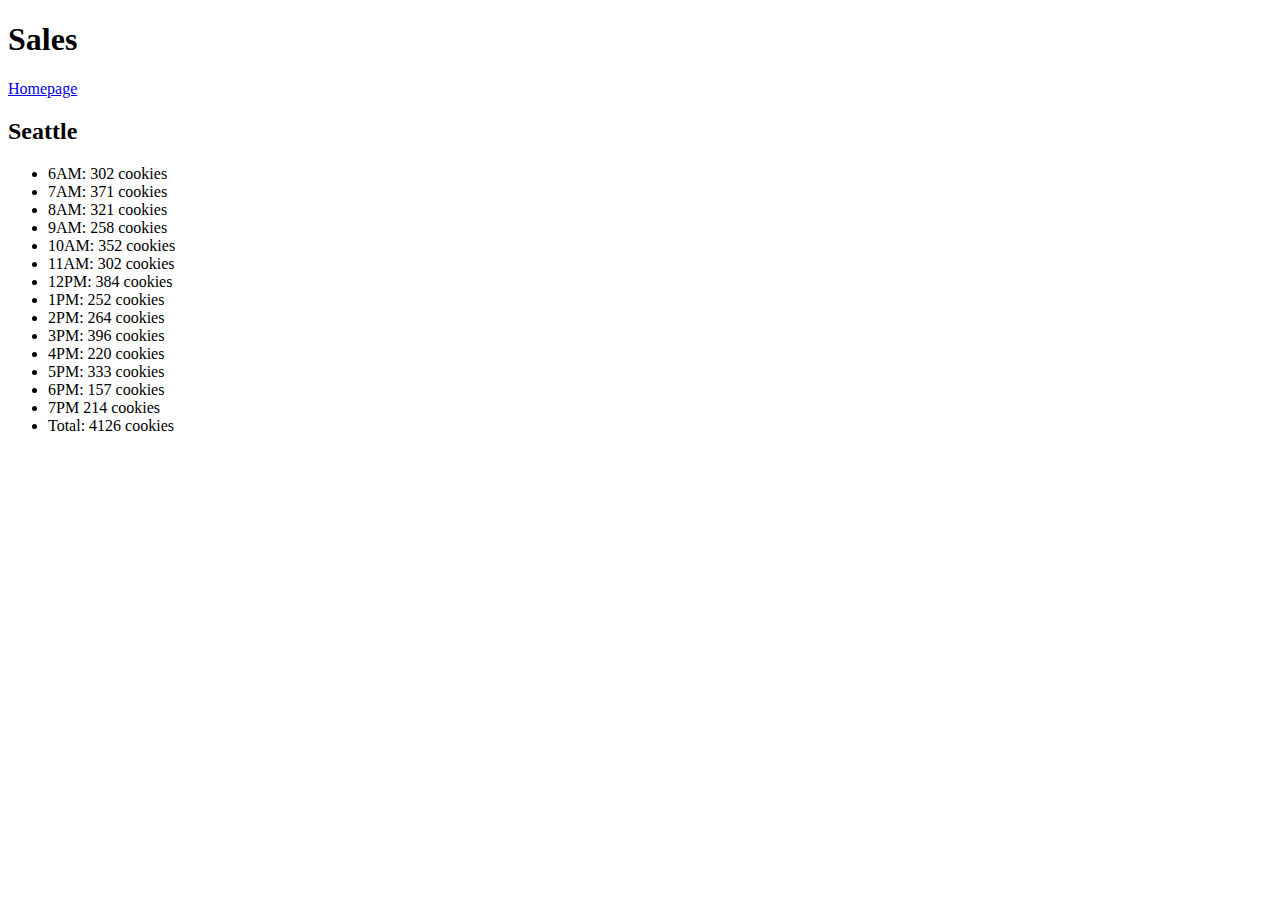
==== sales.html @ cbf1418c "seattle" ====
<!DOCTYPE html>
<html>
    <head>
        <title>
            cookie-stand
        </title>
    </head>
    
    <body>
        <header>
            <h1>Sales</h1>
            
        </header>
        <main>  
            <a href="index.html">Homepage</a>
            <div id="seattle">
                
            </div>
        </main>
        <footer>
            <!-- <p>
                &copy;Copy Rights 2021
            </p> -->
            <nav>
                
            </nav>
        </footer>     
        <script src="js/app.js"></script>   
    </body>
</html>
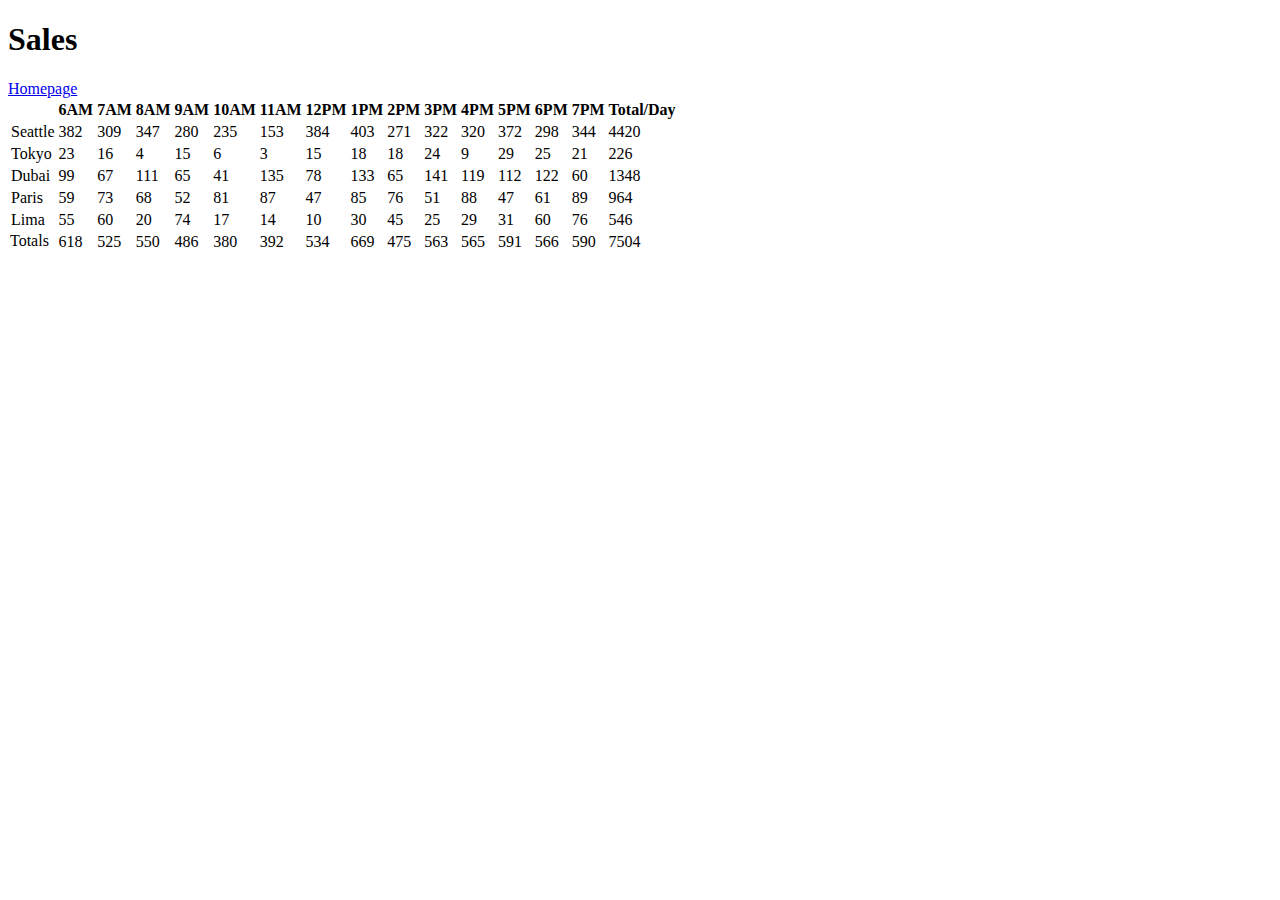
==== commit e3652ac7: "class07-Constructors" ====
--- a/sales.html
+++ b/sales.html
@@ -13,7 +13,7 @@
         </header>
         <main>  
             <a href="index.html">Homepage</a>
-            <div id="seattle">
+            <div id="sales">
                 
             </div>
         </main>
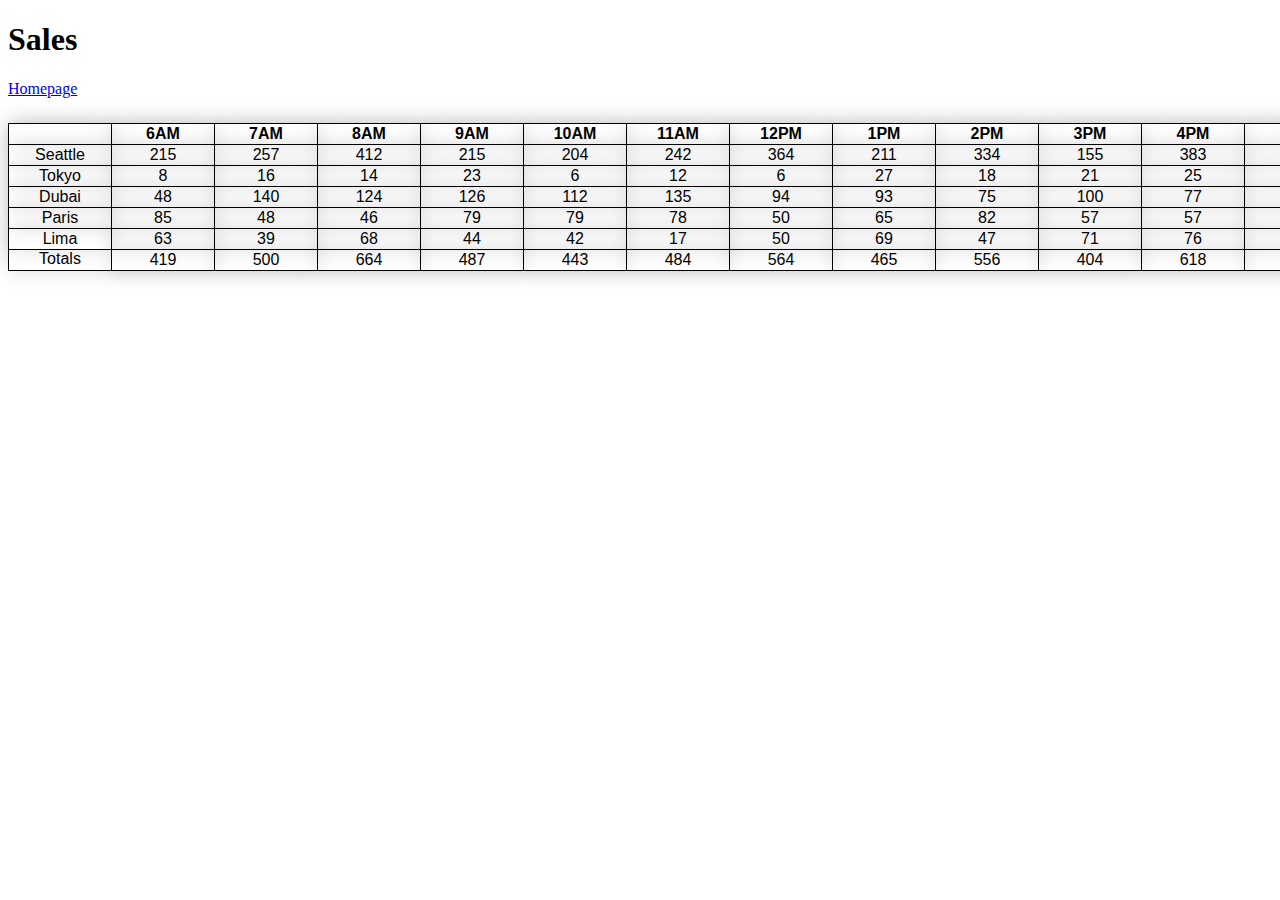
==== commit 0c6b0897: "styled table" ====
--- a/sales.html
+++ b/sales.html
@@ -4,6 +4,7 @@
         <title>
             cookie-stand
         </title>
+        <link rel="stylesheet" href="css/style.css">
     </head>
     
     <body>
--- a/css/style.css
+++ b/css/style.css
@@ -0,0 +1,9 @@
+table, th, td {
+    border: thin solid black;
+    border-collapse: collapse;
+    margin: 25px 0;
+    text-align: center;
+    font-family: sans-serif;
+    min-width: 100px;
+    box-shadow: 0 0 20px rgba(0, 0, 0, 0.15);
+  }
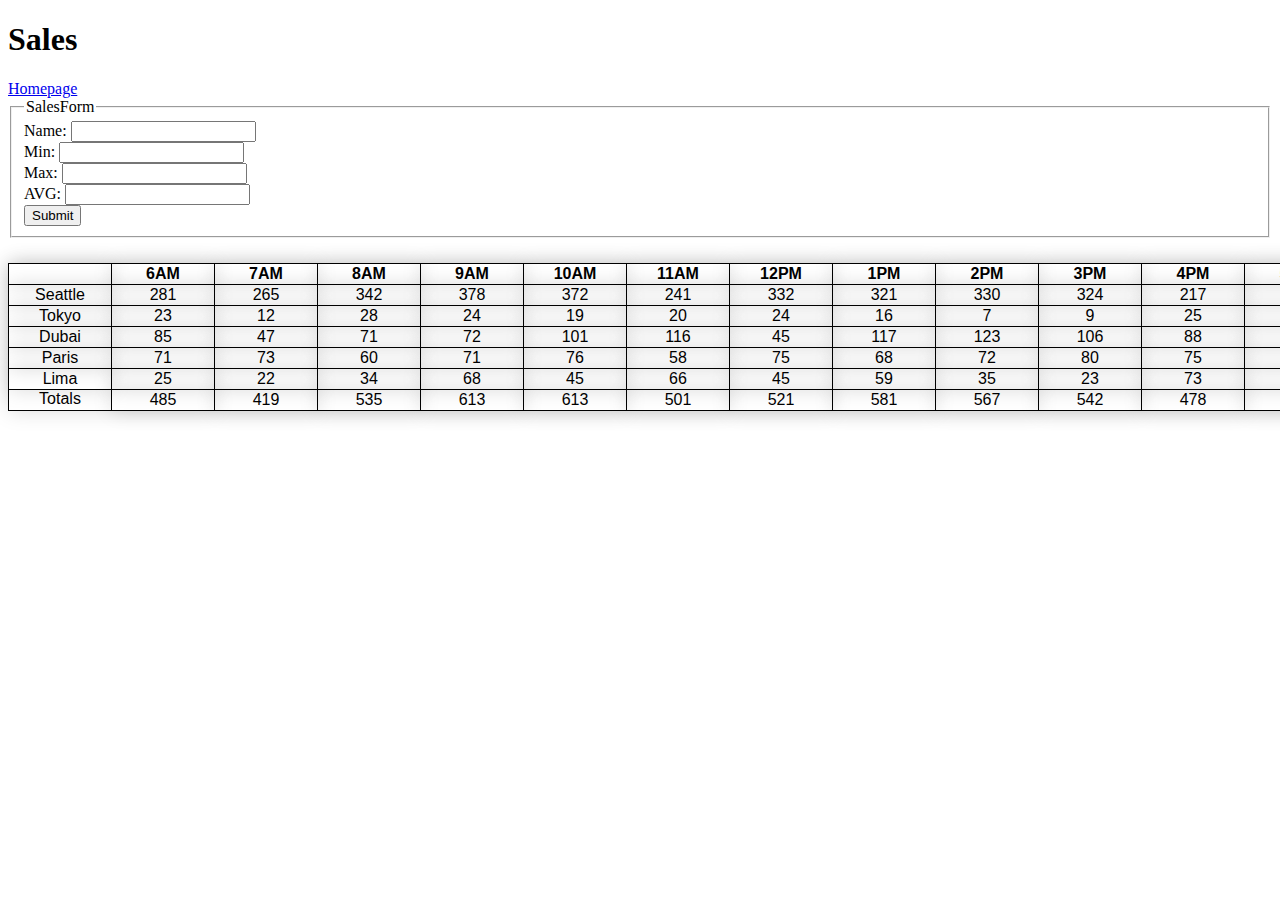
==== commit 6ed17537: "class-08/lab-09/forms" ====
--- a/sales.html
+++ b/sales.html
@@ -14,9 +14,29 @@
         </header>
         <main>  
             <a href="index.html">Homepage</a>
-            <div id="sales">
-                
+            
+            <form id="form">
+                <fieldset>
+                  <legend>SalesForm</legend>
+                    <label for="nameField">Name: </label>
+                    <input type="text" id="nameField">
+                    <br>
+                    <label for="minField">Min: </label>
+                    <input type="text" id="minField">
+                    <br>
+                    <label for="maxField">Max:</label>
+                    <input type="text" id="maxField">
+                    <br>
+                    <label for="avgField">AVG:</label>
+                    <input type="text" id="avgField">
+                    <br>
+                   <input type="submit" value="Submit">
+                  </fieldset>
+              </form>
+              
+              <div id="sales">  
             </div>
+
         </main>
         <footer>
             <!-- <p>
@@ -25,7 +45,8 @@
             <nav>
                 
             </nav>
-        </footer>     
-        <script src="js/app.js"></script>   
+        </footer>        
     </body>
-</html>+    
+</html>
+<script src="js/app.js" ></script>--- a/css/style.css
+++ b/css/style.css
@@ -7,3 +7,17 @@
     min-width: 100px;
     box-shadow: 0 0 20px rgba(0, 0, 0, 0.15);
   }
+
+  ul.images {
+    margin: 0;
+    padding: 0;
+    white-space: nowrap;
+    width: 900px;
+    overflow-x: auto;
+    background-color: #ddd;
+  }
+  ul.images li {
+    display: inline;
+    width: 150px;
+    height: 150px;
+  }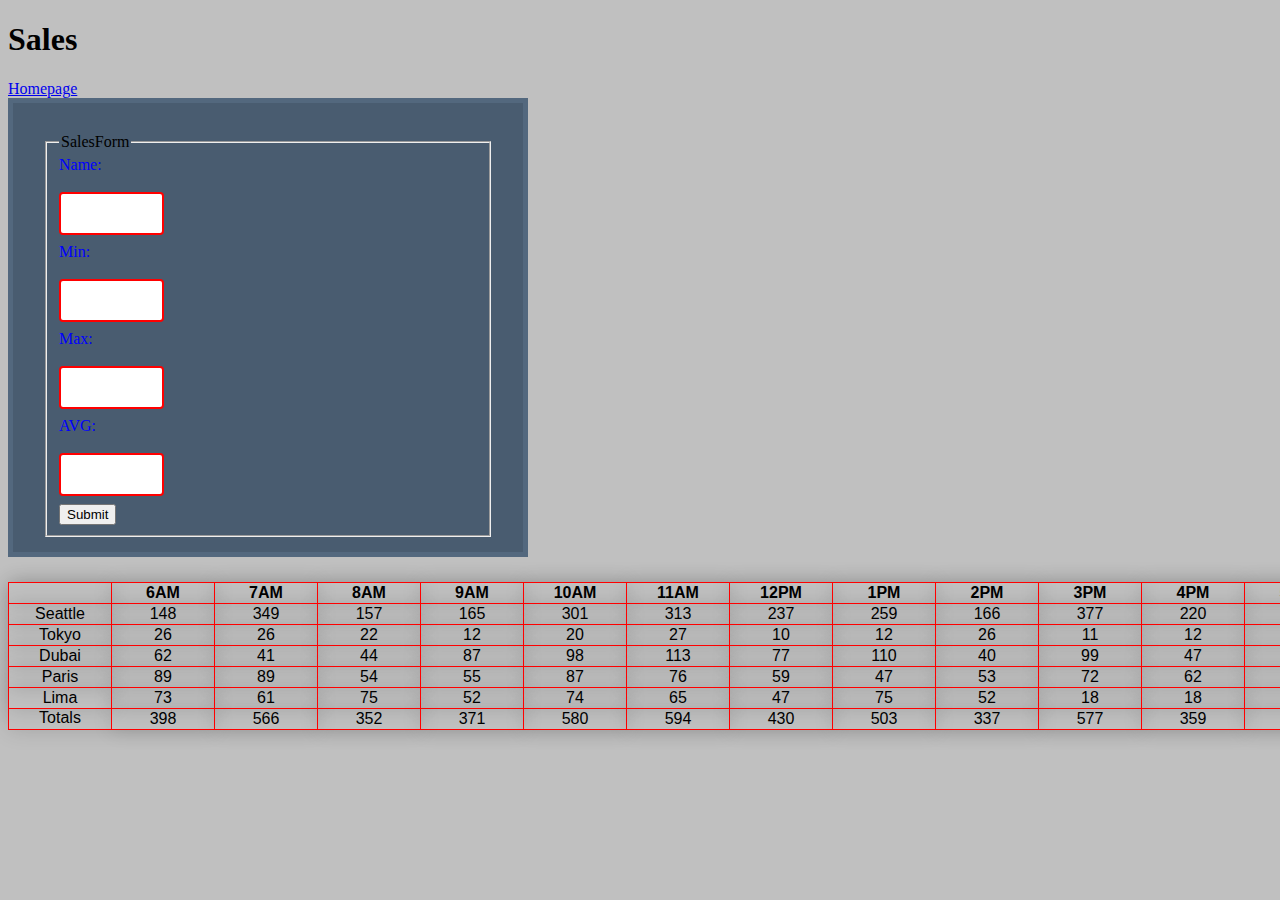
==== commit 5a53cd56: "styling abit" ====
--- a/sales.html
+++ b/sales.html
@@ -4,13 +4,12 @@
         <title>
             cookie-stand
         </title>
-        <link rel="stylesheet" href="css/style.css">
+        <link rel="stylesheet" href="css/style1.css">
     </head>
     
     <body>
         <header>
             <h1>Sales</h1>
-            
         </header>
         <main>  
             <a href="index.html">Homepage</a>
--- a/css/style1.css
+++ b/css/style1.css
@@ -0,0 +1,40 @@
+table, th, td {
+    border: thin solid red;
+    border-collapse: collapse;
+    margin: 25px 0;
+    text-align: center;
+    font-family: sans-serif;
+    min-width: 100px;
+    box-shadow: 0 0 20px rgba(0, 0, 0, 0.15);
+    
+  }
+  body{
+    background-image: url('https://www.globaltimes.cn/Portals/0/attachment/2020/2020-10-22/fad5b233-9682-4537-9dfe-2c3b73ae41ea.jpeg');
+    background-repeat: no-repeat;
+    background-attachment: fixed;
+    background-size: cover;
+    background-color: silver;
+}
+
+input[type=text] {
+    width: 25%;
+    padding: 12px 20px;
+    margin: 8px 0;
+    box-sizing: border-box;
+    border: 2px solid red;
+    border-radius: 4px;
+  }
+
+label{
+    color:blue;
+    display:block;
+	margin-bottom: 10px;
+}
+
+form {
+    width: 450px;
+	font-size: 16px;
+	background: #495C70;
+	padding: 30px 30px 15px 30px;
+	border: 5px solid #53687E;
+}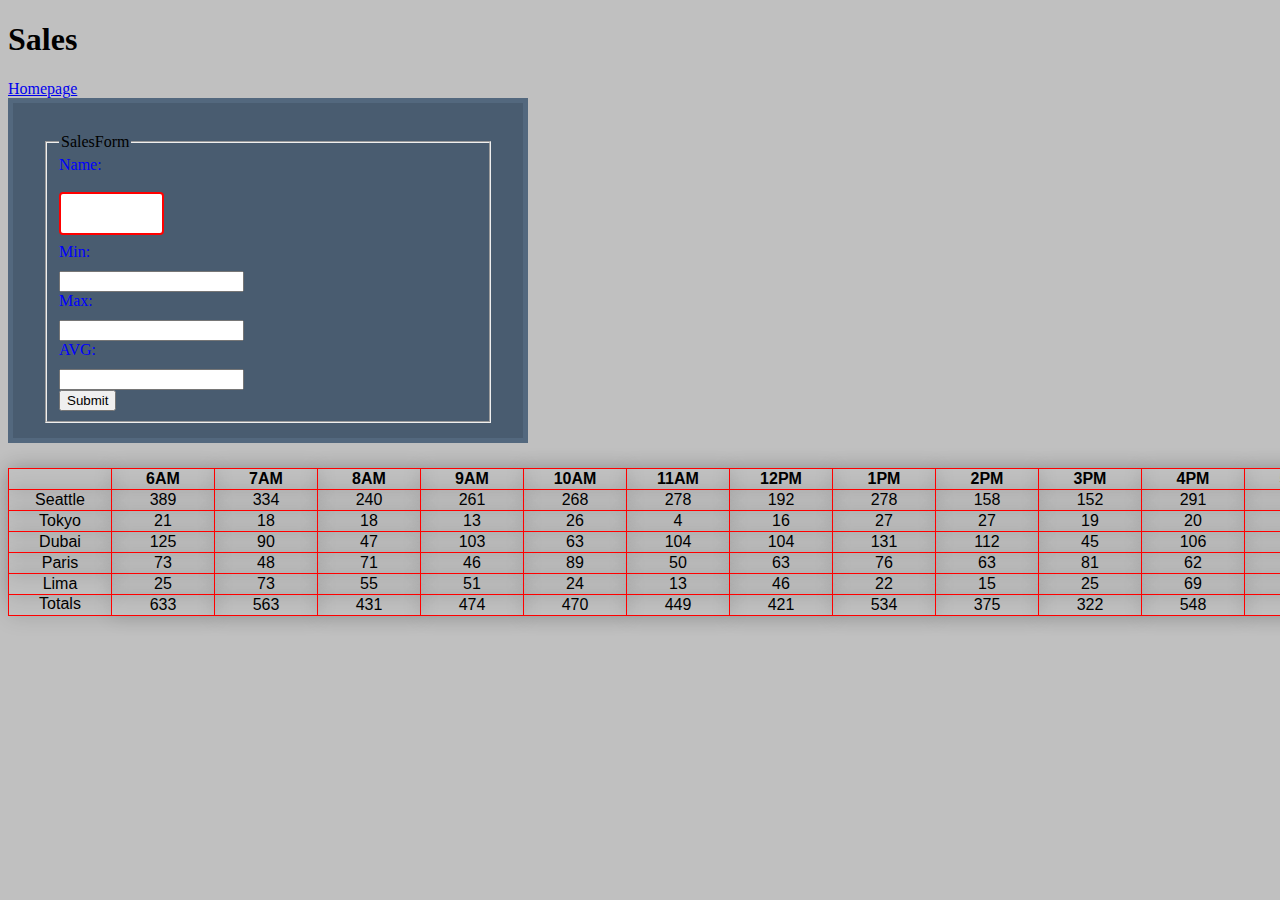
==== commit 71e435f0: "html validation" ====
--- a/sales.html
+++ b/sales.html
@@ -18,18 +18,18 @@
                 <fieldset>
                   <legend>SalesForm</legend>
                     <label for="nameField">Name: </label>
-                    <input type="text" id="nameField">
+                    <input type="text" id="nameField" required maxlength="8">
                     <br>
                     <label for="minField">Min: </label>
-                    <input type="text" id="minField">
+                    <input type="number" id="minField" required >
                     <br>
                     <label for="maxField">Max:</label>
-                    <input type="text" id="maxField">
+                    <input type="number" id="maxField" required>
                     <br>
                     <label for="avgField">AVG:</label>
-                    <input type="text" id="avgField">
+                    <input type="number" id="avgField" required>
                     <br>
-                   <input type="submit" value="Submit">
+                   <input type="submit" value="Submit" required>
                   </fieldset>
               </form>
               
